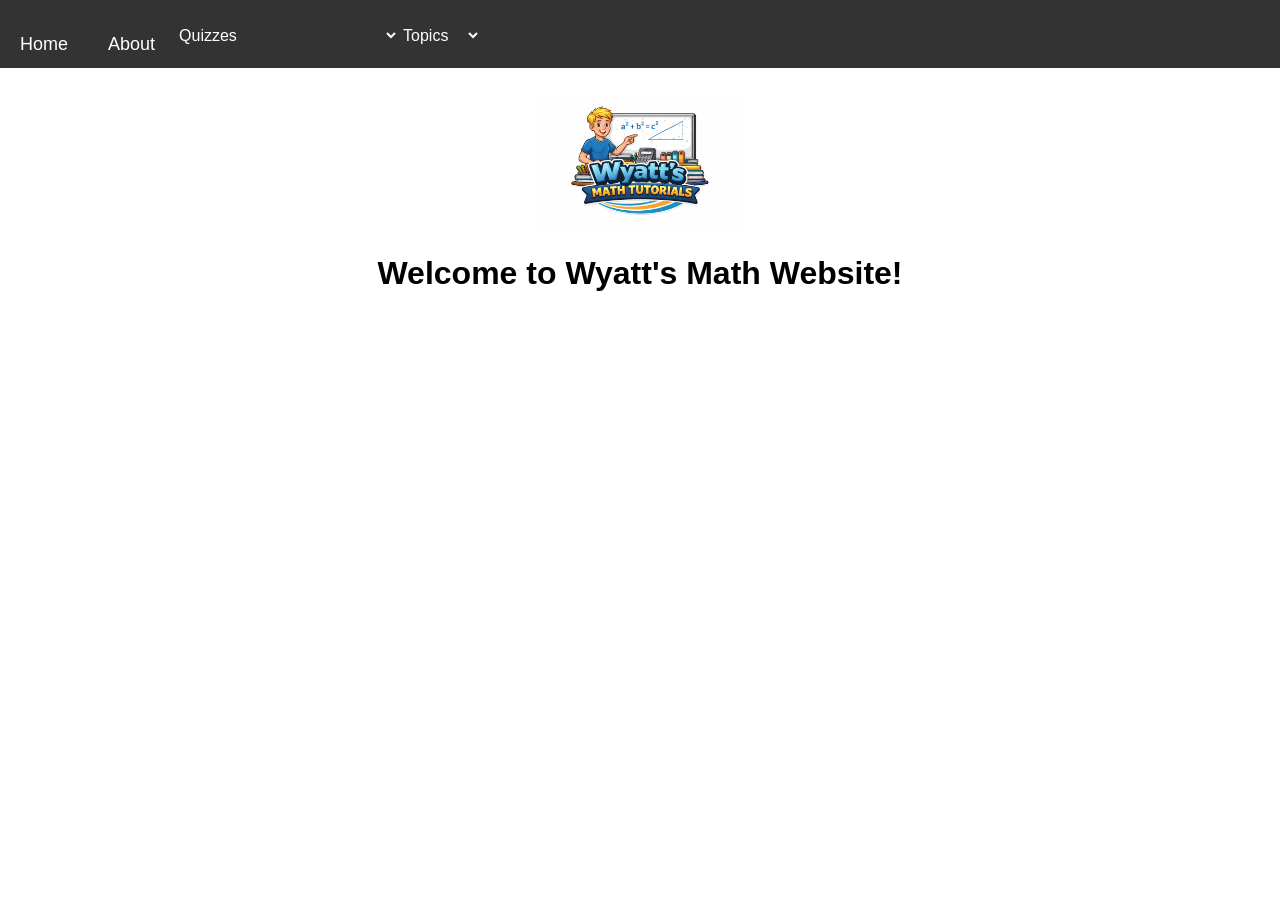
==== index.html @ d77adb9d "Added quiz dropdown menu" ====
<!DOCTYPE html>
<html lang="en">
<head>
<meta charset="UTF-8">
<meta name="viewport" content="width=device-width, initial-scale=1.0">

<link rel="icon" href="logo.png" type="image/png">

<!-- ✅ META TAGS (KEPT) -->
<meta name="google-adsense-account" content="ca-pub-8228479055127150">
<meta name="description" content="Free Math Tutorials by Wyatt - Learn exponents, scientific notation, algebra, calculus, and more!">
<meta name="keywords" content="math help, math tutorial, exponents, scientific notation, algebra, calculus, Wyatt's Math">
<meta name="author" content="Wyatt">

<title>Math Tutorial Videos with Wyatt</title>

<link rel="stylesheet" href="style.css">
<script src="script.js?v=2" defer></script>

<!-- ✅ GOOGLE ADSENSE -->
<script async src="https://pagead2.googlesyndication.com/pagead/js/adsbygoogle.js?client=ca-pub-8228479055127150"
     crossorigin="anonymous"></script>

</head>

<body>

<ul>
  <li><a href="index.html">Home</a></li>
  <li><a href="bio.html">About</a></li>
  
  <li>
    <select id="pageSelect" onchange="location = this.value;">
      <option value="">Quizzes</option>
      <option value="Exponents_Quiz.html">Exponents Quiz</option>
      <option value="Expressions_Quiz.html">Expressions Quiz</option>
      <option value="Sci_notation_quiz.html">Scientific Notation Quiz</option>
      <option value="Evaluating_quiz.html">Evaluating Expressions Quiz</option>
    </select>
  </li>

  <li>
    <select id="firstDropdown" onchange="updateSecondDropdown()">
      <option value="">Topics</option>
      <option value="algebra">Algebra</option>
      <option value="calculus">Calculus</option>
    </select>
  </li>

  <li>
    <select id="secondDropdown" onchange="location = this.value;" style="display:none;"></select>
  </li>
</ul>
<img src="logo.png" width="200" alt="Learn math with Wyatt through videos.">

<script>
    function goToPage(select) {
      const url = select.value;
      if (url) {
        window.location.href = url;
      }
    }
</script>
<h1>Welcome to Wyatt's Math Website!</h1>

</body>
</html>
---- style.css ----
/* Reset + base */
body {
  margin: 0;
  font-family: Arial, sans-serif;
  text-align: center;
}

/* NAVBAR */
ul {
  list-style-type: none;
  margin: 0;
  padding: 0;
  background-color: #333;
  display: flex;
  align-items: center; /* ✅ vertical alignment fix */
}

/* Navbar items */
ul li {
  list-style: none;
}

/* Links */
ul li a {
  display: flex;
  align-items: center;       /* ✅ centers text vertically */
  height: 48px;              /* ✅ consistent height */
  padding: 0 20px;
  color: white;
  text-decoration: none;
}

/* Hover effect */
ul li a:hover {
  background-color: #555;
}

/* DROPDOWN (select) */
ul li select {
  height: 48px;              /* ✅ matches links */
  border: none;
  background-color: #333;
  color: white;
  font-size: 16px;
  display: block;
}

/* Remove default outline */
ul li select:focus {
  outline: none;
}

/* Hover effect */
ul li select:hover {
  background-color: #555;
  cursor: pointer;
}

/* Optional tiny adjustment (if needed) */
ul li select {
  position: relative;
  top: 1px; /* tweak if slightly off */
}

/* LOGO */
img {
  margin-top: 30px;
}

/* HEADINGS */
h1 {
  margin-top: 20px;
}

/* VIDEO */
.video-container {
  max-width: 800px;
  margin: 30px auto;
}

.video-container iframe {
  width: 100%;
  aspect-ratio: 16/9;
  border-radius: 10px;
}

/* BACK LINK */
a {
  display: inline-block;
  margin-top: 20px;
  font-size: 18px;
  color: blue;
}
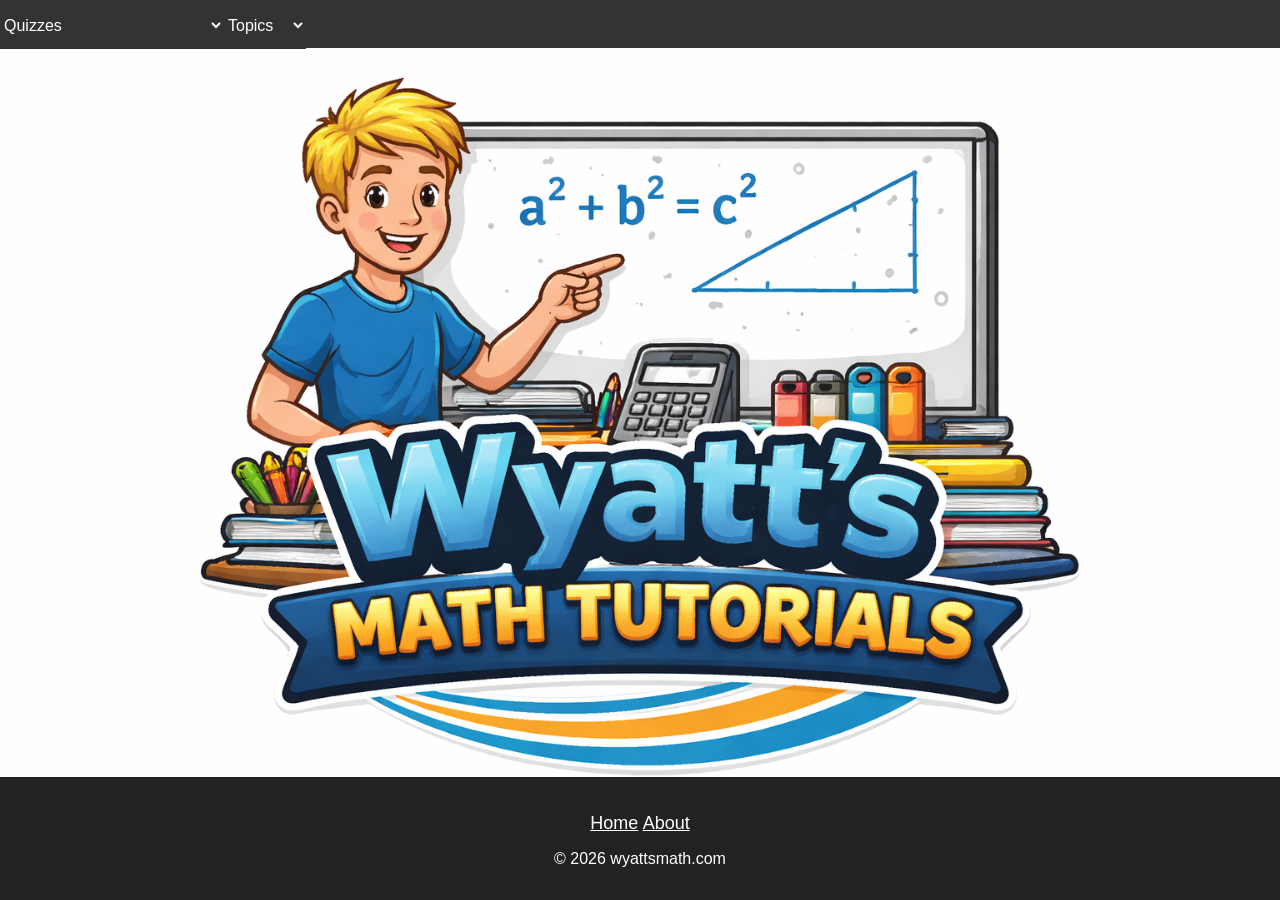
==== commit 6b7b880c: "added footer" ====
--- a/index.html
+++ b/index.html
@@ -21,14 +21,42 @@
 <script async src="https://pagead2.googlesyndication.com/pagead/js/adsbygoogle.js?client=ca-pub-8228479055127150"
      crossorigin="anonymous"></script>
 
+<style>
+body {
+  display: flex;
+  flex-direction: column;
+  min-height: 100vh;
+  margin: 0;
+  background-image: url("logo.png");
+  background-color: #cccccc;
+  background-repeat: no-repeat;
+  background-position: center;
+  background-size: contain;
+}
+
+main {
+  flex: 1;
+  padding: 20px;
+  text-align: center;
+}
+
+footer {
+  background: #222;
+  color: white;
+  text-align: center;
+  padding: 1rem;
+}
+a {
+color: white;
+}
+
+</style>
+
 </head>
 
 <body>
 
-<ul>
-  <li><a href="index.html">Home</a></li>
-  <li><a href="bio.html">About</a></li>
-  
+<ul>  
   <li>
     <select id="pageSelect" onchange="location = this.value;">
       <option value="">Quizzes</option>
@@ -51,17 +79,19 @@
     <select id="secondDropdown" onchange="location = this.value;" style="display:none;"></select>
   </li>
 </ul>
-<img src="logo.png" width="200" alt="Learn math with Wyatt through videos.">
 
-<script>
-    function goToPage(select) {
-      const url = select.value;
-      if (url) {
-        window.location.href = url;
-      }
-    }
-</script>
-<h1>Welcome to Wyatt's Math Website!</h1>
+<main>
+  
+ 
+</main>
+
+<footer>
+<div class = "white">
+<a href="index.html">Home</a> 
+<a href="bio.html">About</a> 
+</div>
+<p>© 2026 wyattsmath.com</p>
+</footer>
 
 </body>
 </html>
--- a/style.css
+++ b/style.css
@@ -91,3 +91,18 @@
   font-size: 18px;
   color: blue;
 }
+main {
+  flex: 1;
+  padding: 20px;
+  text-align: center;
+}
+
+footer {
+  background: #222;
+  color: white;
+  text-align: center;
+  padding: 1rem;
+}
+.white {
+color : white;
+}
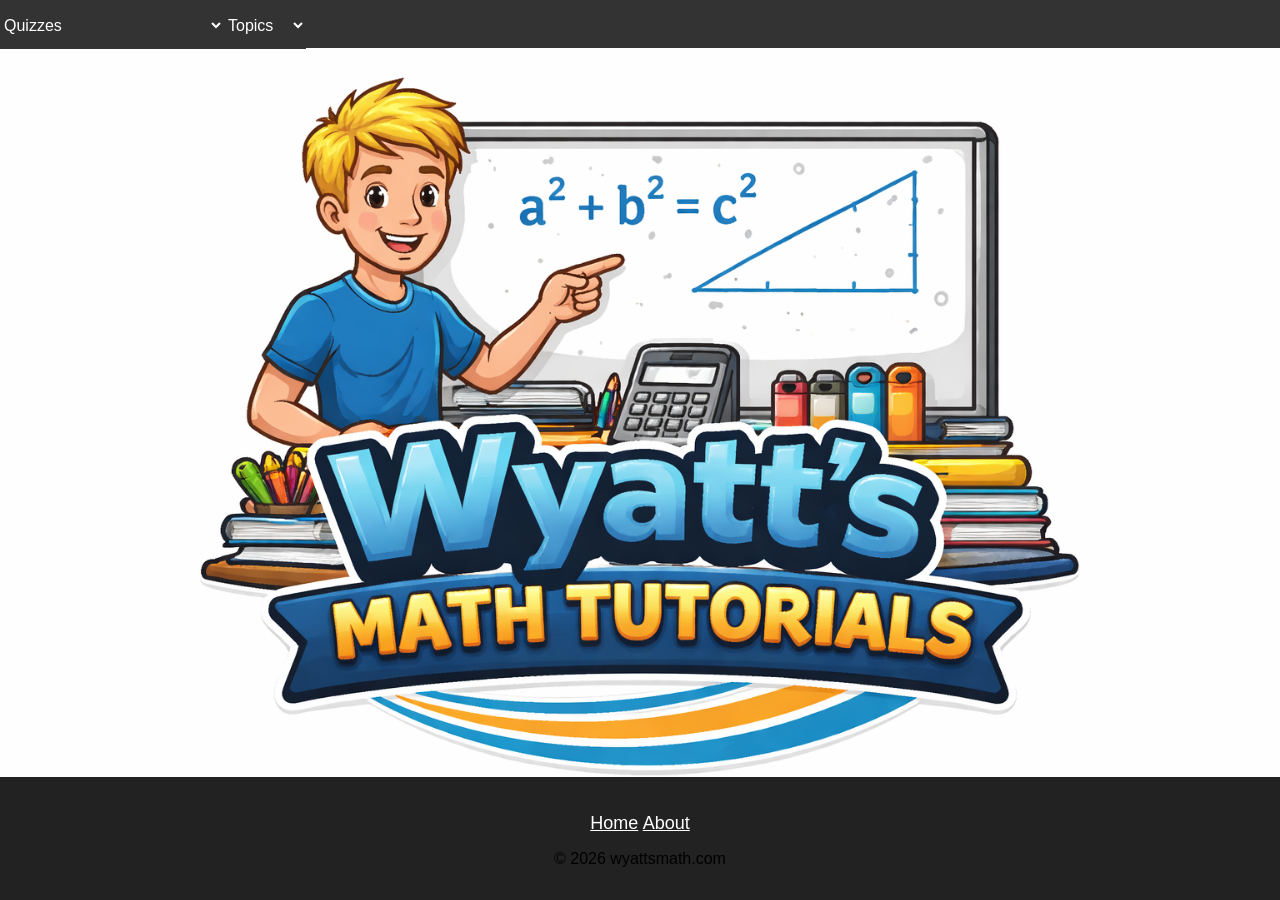
==== commit fceadff5: "made background for footer black" ====
--- a/index.html
+++ b/index.html
@@ -28,7 +28,7 @@
   min-height: 100vh;
   margin: 0;
   background-image: url("logo.png");
-  background-color: #cccccc;
+  background-color: #ffffff;
   background-repeat: no-repeat;
   background-position: center;
   background-size: contain;
@@ -42,7 +42,7 @@
 
 footer {
   background: #222;
-  color: white;
+  color: black;
   text-align: center;
   padding: 1rem;
 }
--- a/style.css
+++ b/style.css
@@ -3,6 +3,11 @@
   margin: 0;
   font-family: Arial, sans-serif;
   text-align: center;
+  display: -webkit-flex;  /* Safari */
+  -webkit-flex-direction: column;
+  flex-direction: column;
+   min-height: 100vh;
+  margin: 0;
 }
 
 /* NAVBAR */
@@ -95,6 +100,7 @@
   flex: 1;
   padding: 20px;
   text-align: center;
+  -webkit-flex: 1;
 }
 
 footer {
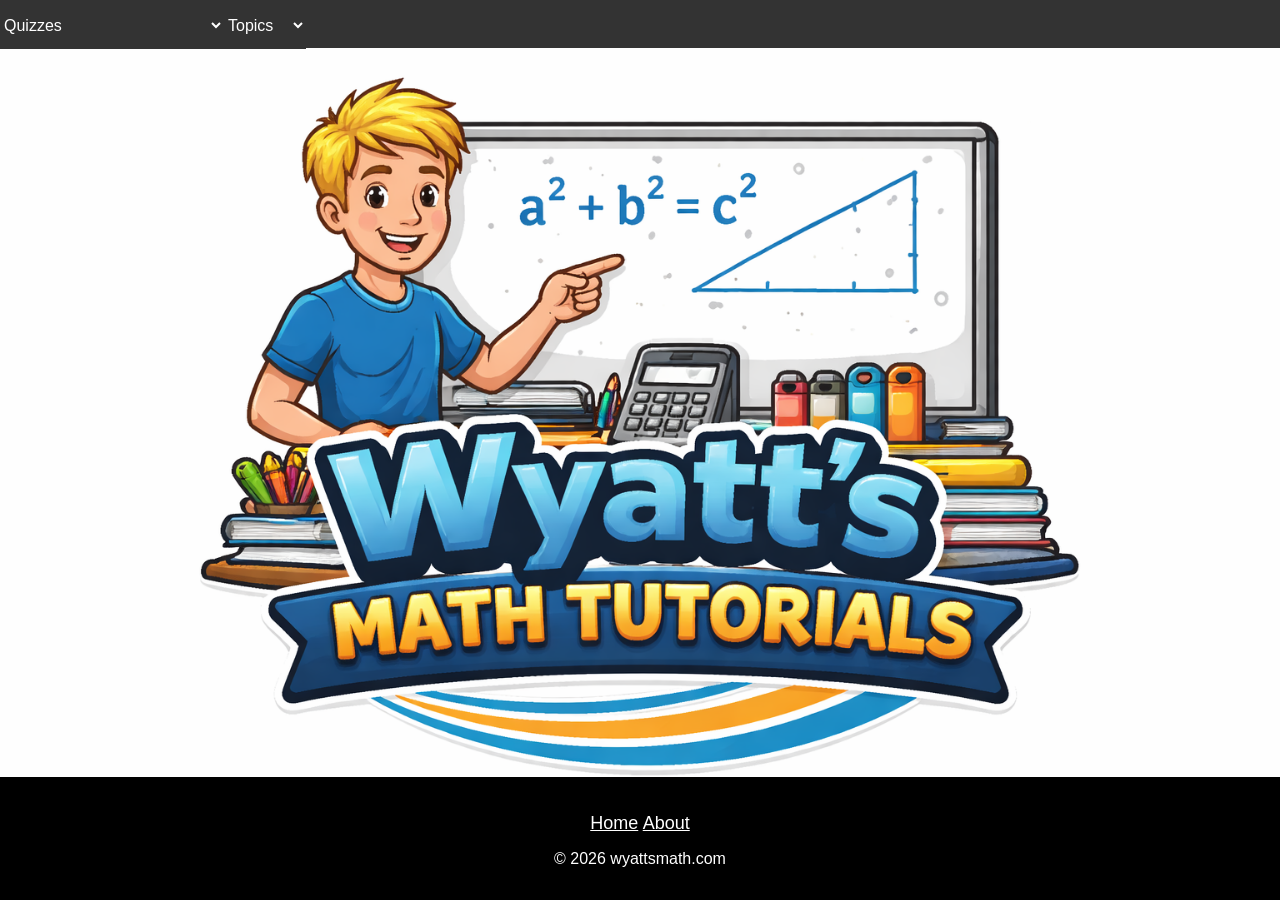
==== commit 75a39055: "Made background for footer black" ====
--- a/index.html
+++ b/index.html
@@ -42,9 +42,10 @@
 
 footer {
   background: #222;
-  color: black;
+  color: white;
   text-align: center;
   padding: 1rem;
+  background-color: black;
 }
 a {
 color: white;
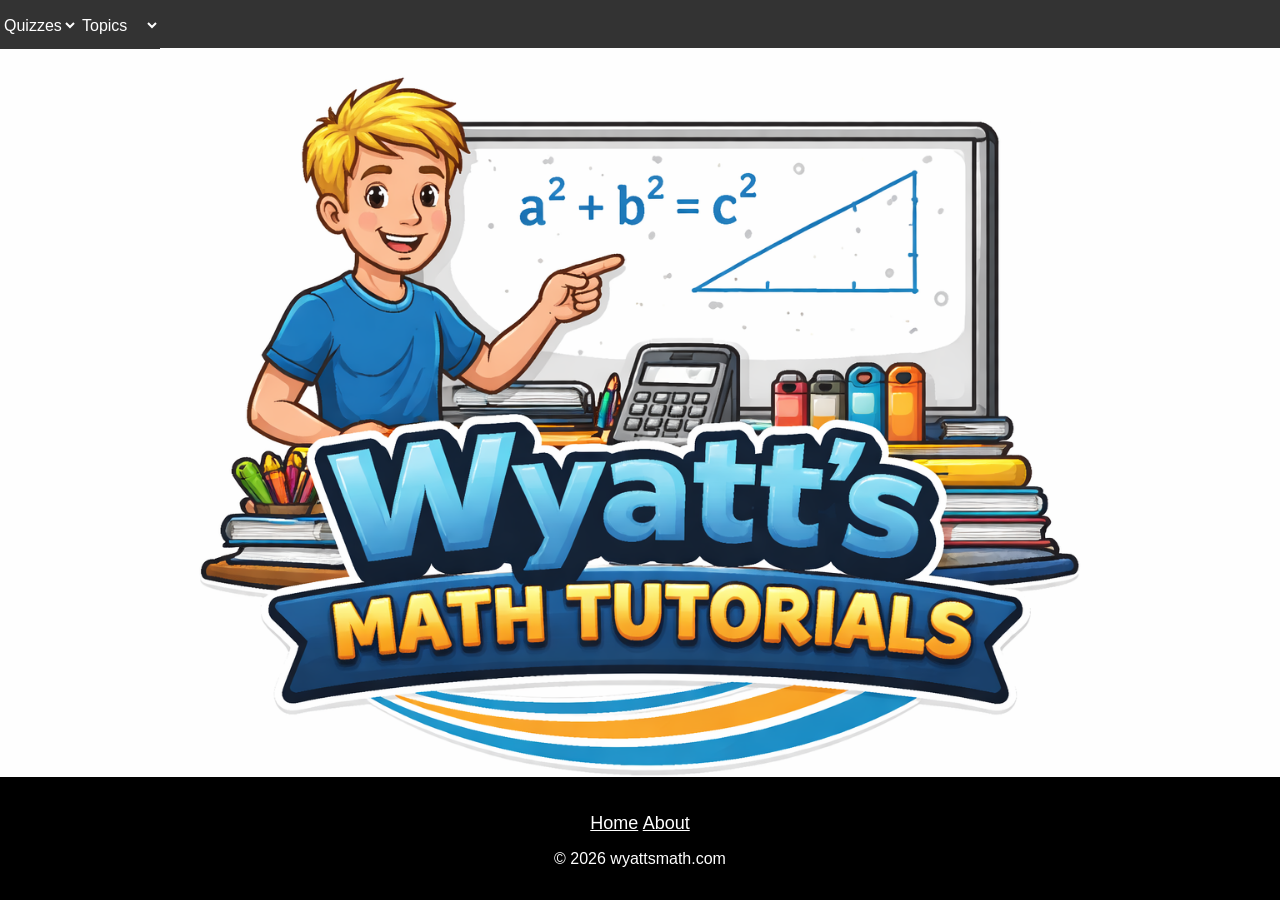
==== commit 29a575c5: "Made second quiz dropdown" ====
--- a/index.html
+++ b/index.html
@@ -6,7 +6,7 @@
 
 <link rel="icon" href="logo.png" type="image/png">
 
-<!-- ✅ META TAGS (KEPT) -->
+
 <meta name="google-adsense-account" content="ca-pub-8228479055127150">
 <meta name="description" content="Free Math Tutorials by Wyatt - Learn exponents, scientific notation, algebra, calculus, and more!">
 <meta name="keywords" content="math help, math tutorial, exponents, scientific notation, algebra, calculus, Wyatt's Math">
@@ -17,7 +17,7 @@
 <link rel="stylesheet" href="style.css">
 <script src="script.js?v=2" defer></script>
 
-<!-- ✅ GOOGLE ADSENSE -->
+
 <script async src="https://pagead2.googlesyndication.com/pagead/js/adsbygoogle.js?client=ca-pub-8228479055127150"
      crossorigin="anonymous"></script>
 
@@ -59,12 +59,9 @@
 
 <ul>  
   <li>
-    <select id="pageSelect" onchange="location = this.value;">
+    <select id="pageSelect" onchange="updateQuizDropdown()">
       <option value="">Quizzes</option>
-      <option value="Exponents_Quiz.html">Exponents Quiz</option>
-      <option value="Expressions_Quiz.html">Expressions Quiz</option>
-      <option value="Sci_notation_quiz.html">Scientific Notation Quiz</option>
-      <option value="Evaluating_quiz.html">Evaluating Expressions Quiz</option>
+      <option value="Algebra">Algebra</option>
     </select>
   </li>
 
@@ -78,6 +75,7 @@
 
   <li>
     <select id="secondDropdown" onchange="location = this.value;" style="display:none;"></select>
+    <select id="secondQuizDropdown" onchange="location = this.value;" style="display:none;"></select>
   </li>
 </ul>
 
--- a/style.css
+++ b/style.css
@@ -104,7 +104,7 @@
 }
 
 footer {
-  background: #222;
+  background: black;
   color: white;
   text-align: center;
   padding: 1rem;
@@ -112,3 +112,6 @@
 .white {
 color : white;
 }
+p {
+text-align: center;
+}
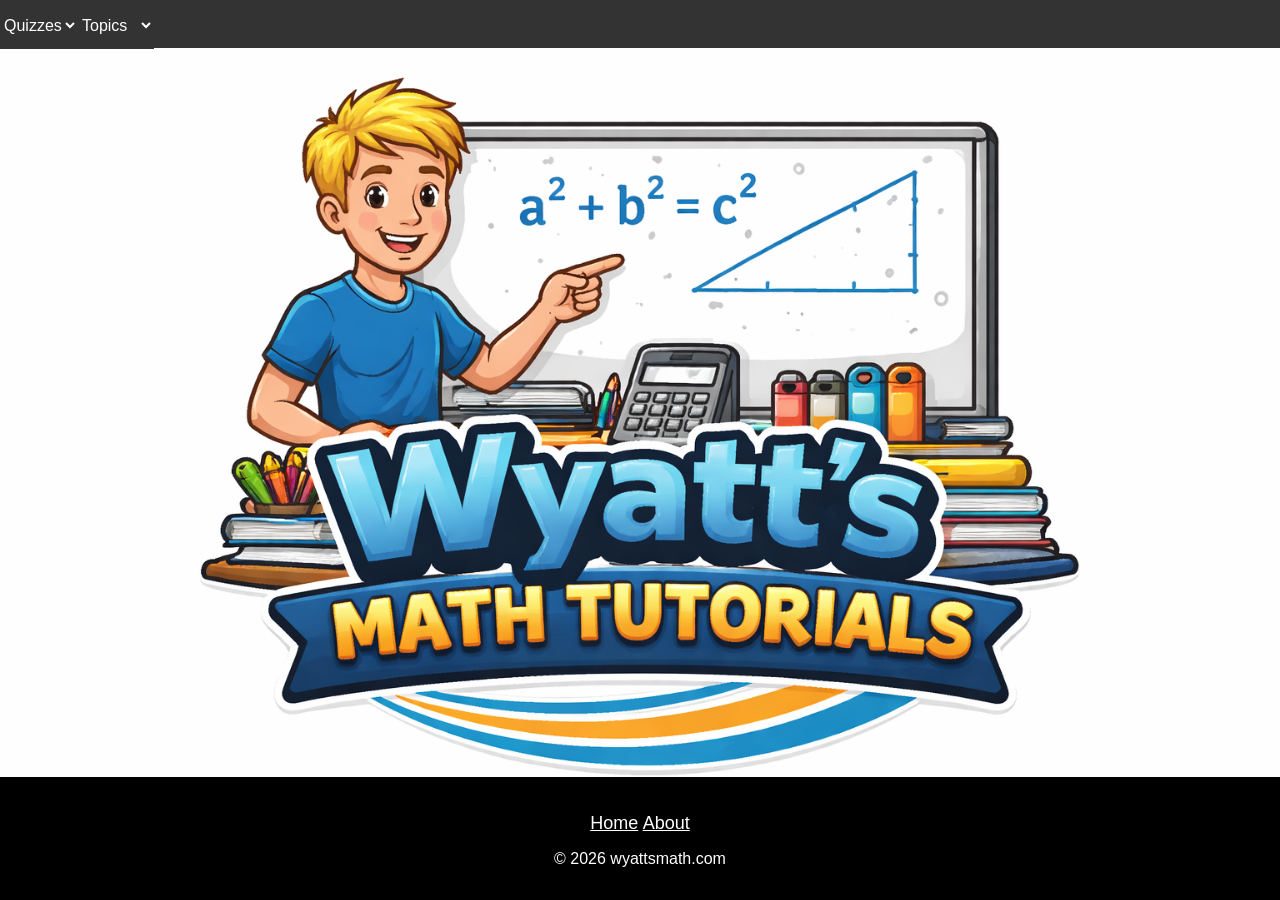
==== commit 919ff9f1: "got rid of brocken link" ====
--- a/index.html
+++ b/index.html
@@ -69,7 +69,7 @@
     <select id="firstDropdown" onchange="updateSecondDropdown()">
       <option value="">Topics</option>
       <option value="algebra">Algebra</option>
-      <option value="calculus">Calculus</option>
+      
     </select>
   </li>
 
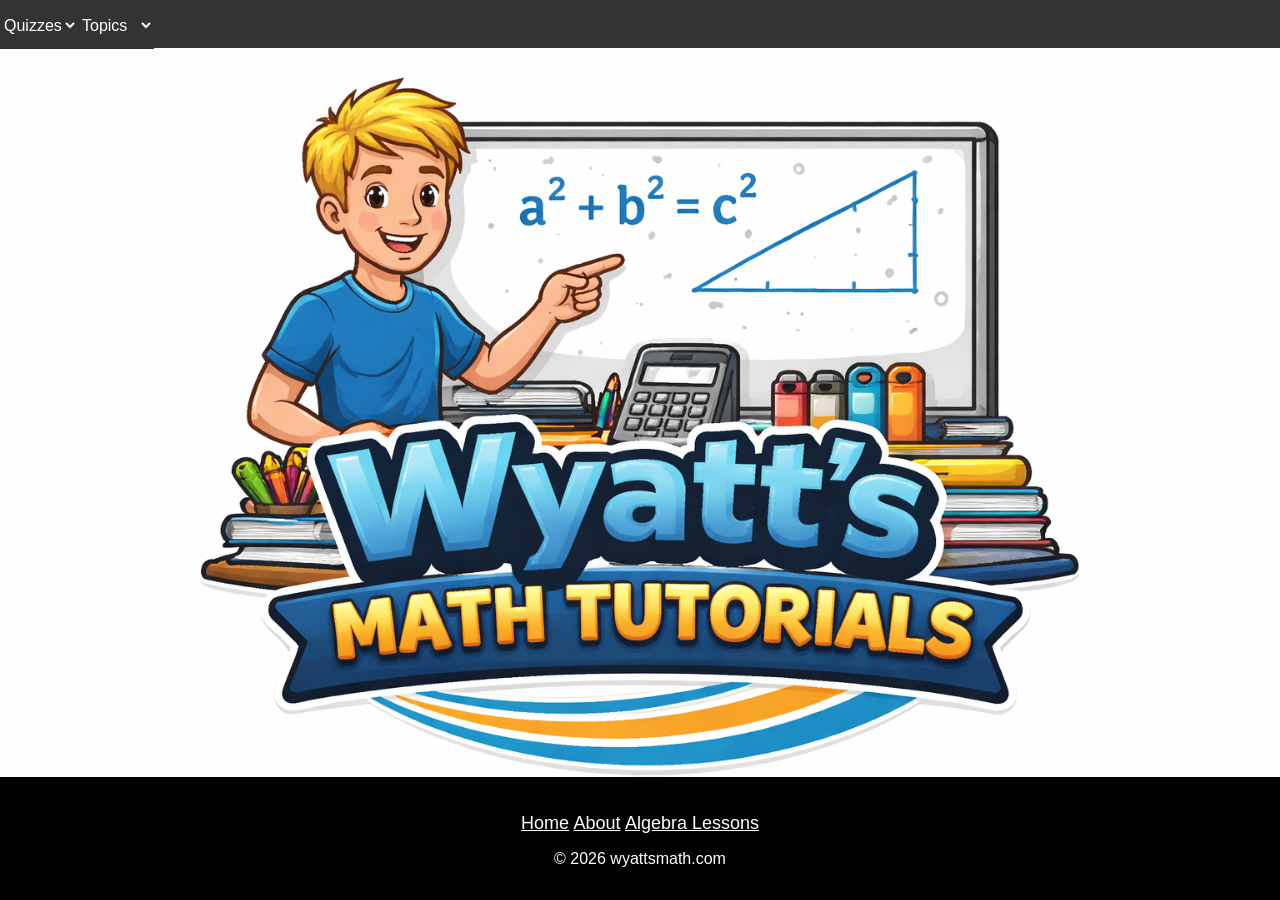
==== commit bc61a1e8: "added index page" ====
--- a/index.html
+++ b/index.html
@@ -5,7 +5,6 @@
 <meta name="viewport" content="width=device-width, initial-scale=1.0">
 
 <link rel="icon" href="logo.png" type="image/png">
-
 
 <meta name="google-adsense-account" content="ca-pub-8228479055127150">
 <meta name="description" content="Free Math Tutorials by Wyatt - Learn exponents, scientific notation, algebra, calculus, and more!">
@@ -16,10 +15,9 @@
 
 <link rel="stylesheet" href="style.css">
 <script src="script.js?v=2" defer></script>
-
-
 <script async src="https://pagead2.googlesyndication.com/pagead/js/adsbygoogle.js?client=ca-pub-8228479055127150"
      crossorigin="anonymous"></script>
+</head>
 
 <style>
 body {
@@ -88,6 +86,7 @@
 <div class = "white">
 <a href="index.html">Home</a> 
 <a href="bio.html">About</a> 
+<a href="Algebra_Lessons.html">Algebra Lessons</a>
 </div>
 <p>© 2026 wyattsmath.com</p>
 </footer>
--- a/style.css
+++ b/style.css
@@ -94,7 +94,7 @@
   display: inline-block;
   margin-top: 20px;
   font-size: 18px;
-  color: blue;
+  color: white;
 }
 main {
   flex: 1;
@@ -109,8 +109,15 @@
   text-align: center;
   padding: 1rem;
 }
-.white {
-color : white;
+.black {
+display: inline-block;
+  margin-top: 20px;
+  font-size: 18px;
+  color: black;
+	
+}
+.normal {
+color: black;
 }
 p {
 text-align: center;
